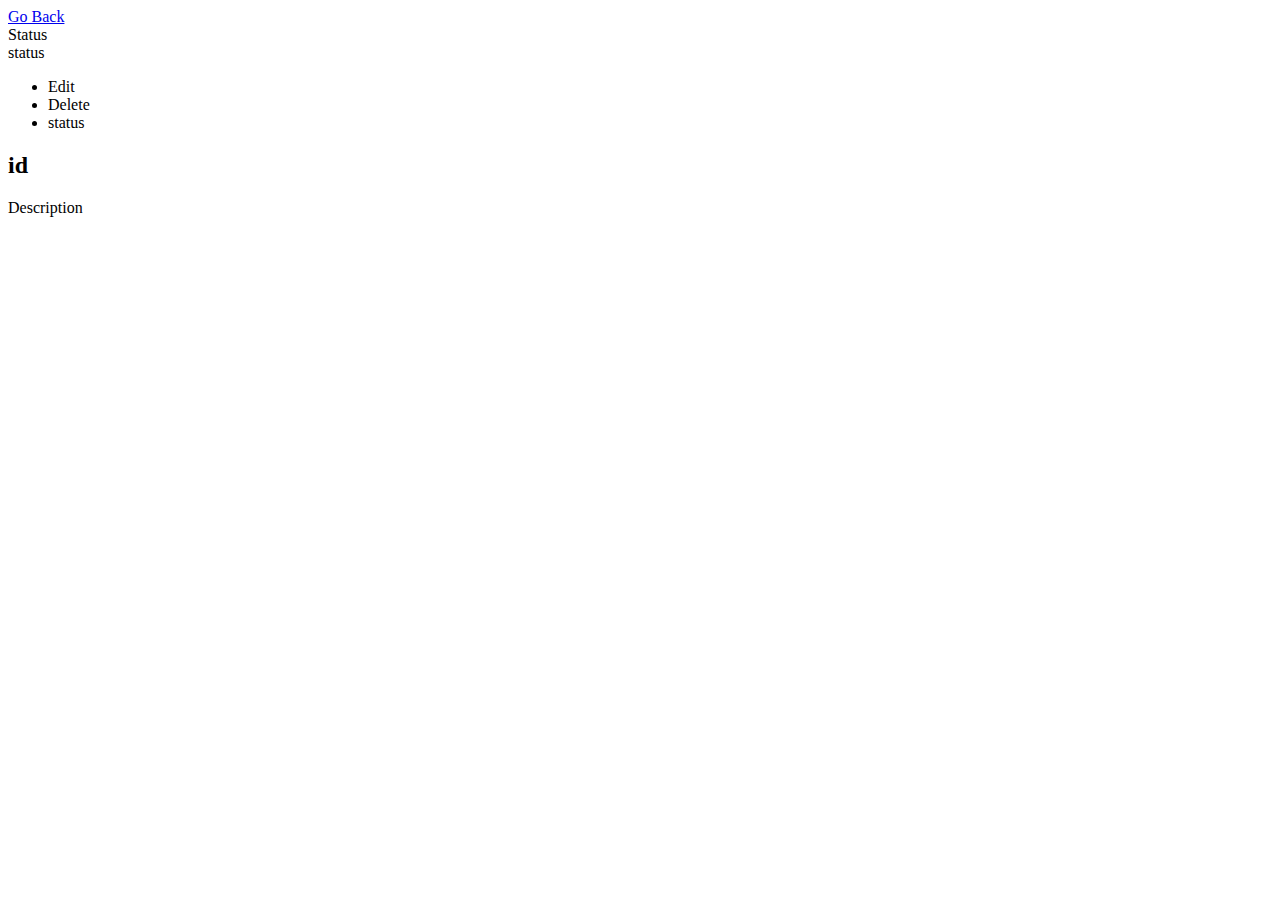
==== pages/invoice.html @ b731668b "add pages" ====
<!DOCTYPE html>
<html lang="en">
    <head>
        <meta charset="UTF-8">
        <meta http-equiv="X-UA-Compatible" content="IE=edge">
        <meta name="viewport" content="width=device-width, initial-scale=1.0">
        <link rel="stylesheet" href="https://cdnjs.cloudflare.com/ajax/libs/font-awesome/6.2.1/css/all.min.css"
        integrity="sha512-MV7K8+y+gLIBoVD59lQIYicR65iaqukzvf/nwasF0nqhPay5w/9lJmVM2hMDcnK1OnMGCdVK+iQrJ7lzPJQd1w=="
        crossorigin="anonymous" referrerpolicy="no-referrer" />
        <link rel="stylesheet" href="css/style.css" media="screen">
        <title>Invoice</title>
    </head>
    <body>
        <header>
            <a href="../index.html"><i class="fa fa-angle-left" aria-hidden="true"></i> Go Back</a>
            <div>
                <span>Status</span>
                <div>
                    <i class="fa fa-circle" aria-hidden="true"></i> <span>status</span>
                </div>
            </div>
            <ul>
                <li>Edit</li>
                <li>Delete</li>
                <li>status</li>
            </ul>
        </header>
        <main>
            <h2>id</h2>
            <p>Description</p>
        </main>
    </body>
</html>
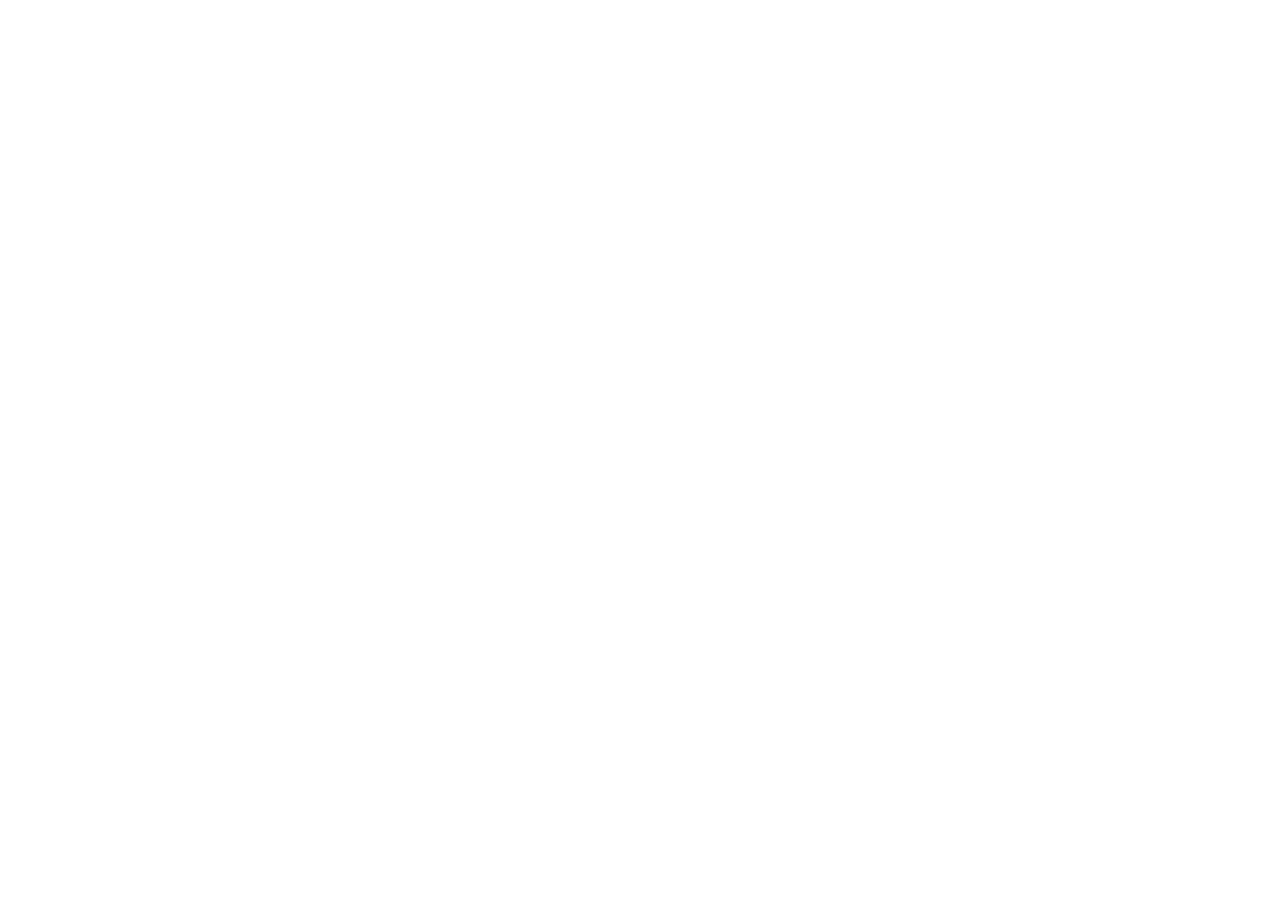
==== commit 28a41ab7: "add css, html, js" ====
--- a/pages/invoice.html
+++ b/pages/invoice.html
@@ -1,33 +1,18 @@
 <!DOCTYPE html>
 <html lang="en">
-    <head>
-        <meta charset="UTF-8">
-        <meta http-equiv="X-UA-Compatible" content="IE=edge">
-        <meta name="viewport" content="width=device-width, initial-scale=1.0">
-        <link rel="stylesheet" href="https://cdnjs.cloudflare.com/ajax/libs/font-awesome/6.2.1/css/all.min.css"
-        integrity="sha512-MV7K8+y+gLIBoVD59lQIYicR65iaqukzvf/nwasF0nqhPay5w/9lJmVM2hMDcnK1OnMGCdVK+iQrJ7lzPJQd1w=="
-        crossorigin="anonymous" referrerpolicy="no-referrer" />
-        <link rel="stylesheet" href="css/style.css" media="screen">
-        <title>Invoice</title>
-    </head>
-    <body>
-        <header>
-            <a href="../index.html"><i class="fa fa-angle-left" aria-hidden="true"></i> Go Back</a>
-            <div>
-                <span>Status</span>
-                <div>
-                    <i class="fa fa-circle" aria-hidden="true"></i> <span>status</span>
-                </div>
-            </div>
-            <ul>
-                <li>Edit</li>
-                <li>Delete</li>
-                <li>status</li>
-            </ul>
-        </header>
-        <main>
-            <h2>id</h2>
-            <p>Description</p>
-        </main>
-    </body>
+  <head>
+    <meta charset="UTF-8">
+    <meta http-equiv="X-UA-Compatible" content="IE=edge">
+    <meta name="viewport" content="width=device-width, initial-scale=1.0">
+    <link rel="stylesheet" href="https://cdnjs.cloudflare.com/ajax/libs/font-awesome/6.2.1/css/all.min.css"
+    integrity="sha512-MV7K8+y+gLIBoVD59lQIYicR65iaqukzvf/nwasF0nqhPay5w/9lJmVM2hMDcnK1OnMGCdVK+iQrJ7lzPJQd1w=="
+    crossorigin="anonymous" referrerpolicy="no-referrer" />
+    <link rel="stylesheet" href="css/style.css" media="screen">
+    <title>Fatura</title>
+  </head>
+  <body>
+    <div>
+      
+    </div>
+  </body>
 </html>